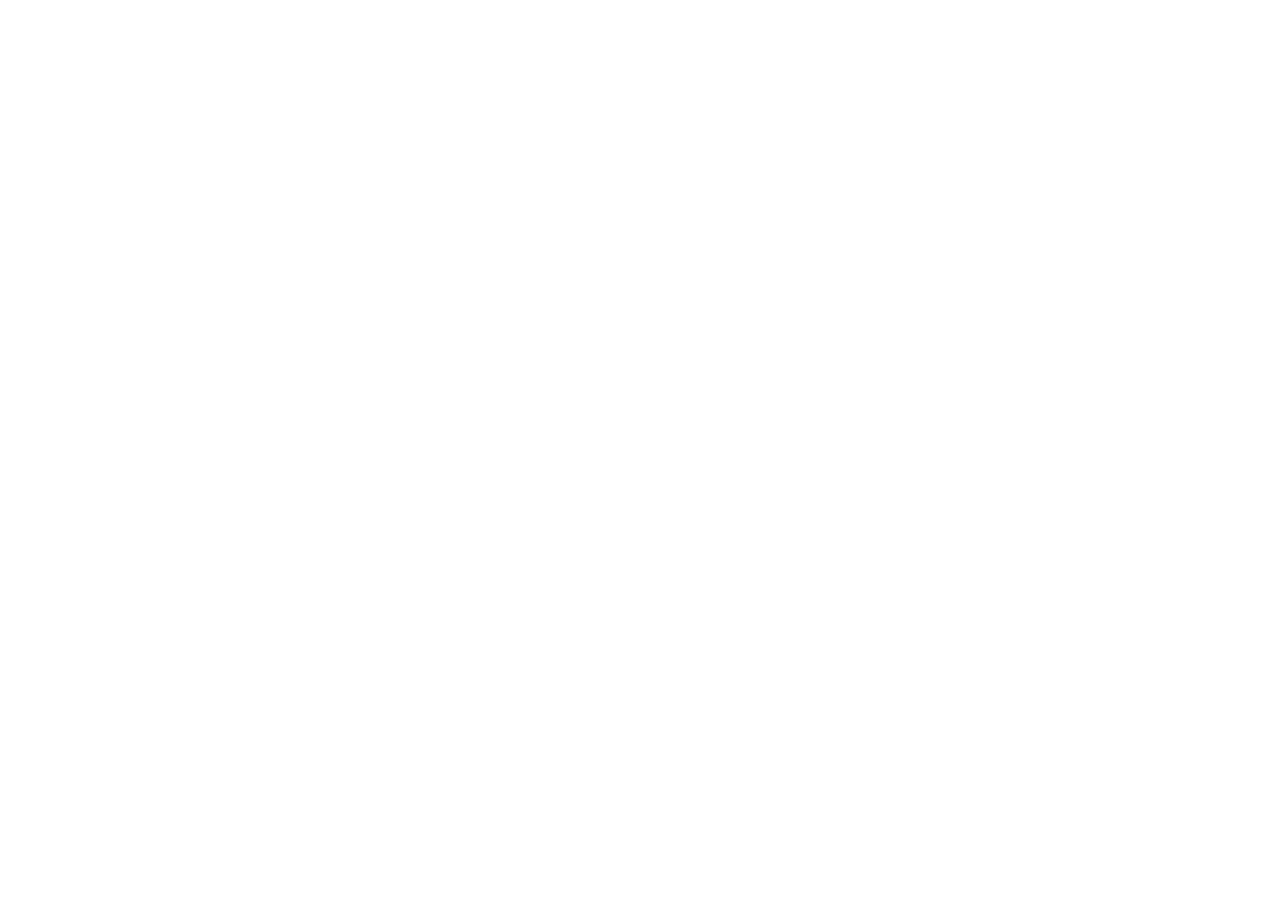
==== view.html @ 22b1ebb3 "first commit" ====
<!DOCTYPE html>
<html lang="en">
<head>
    <meta charset="UTF-8">
    <meta name="viewport" content="width=device-width, initial-scale=1.0">
    <title>Document</title>
</head>
<body>
    
</body>
</html>
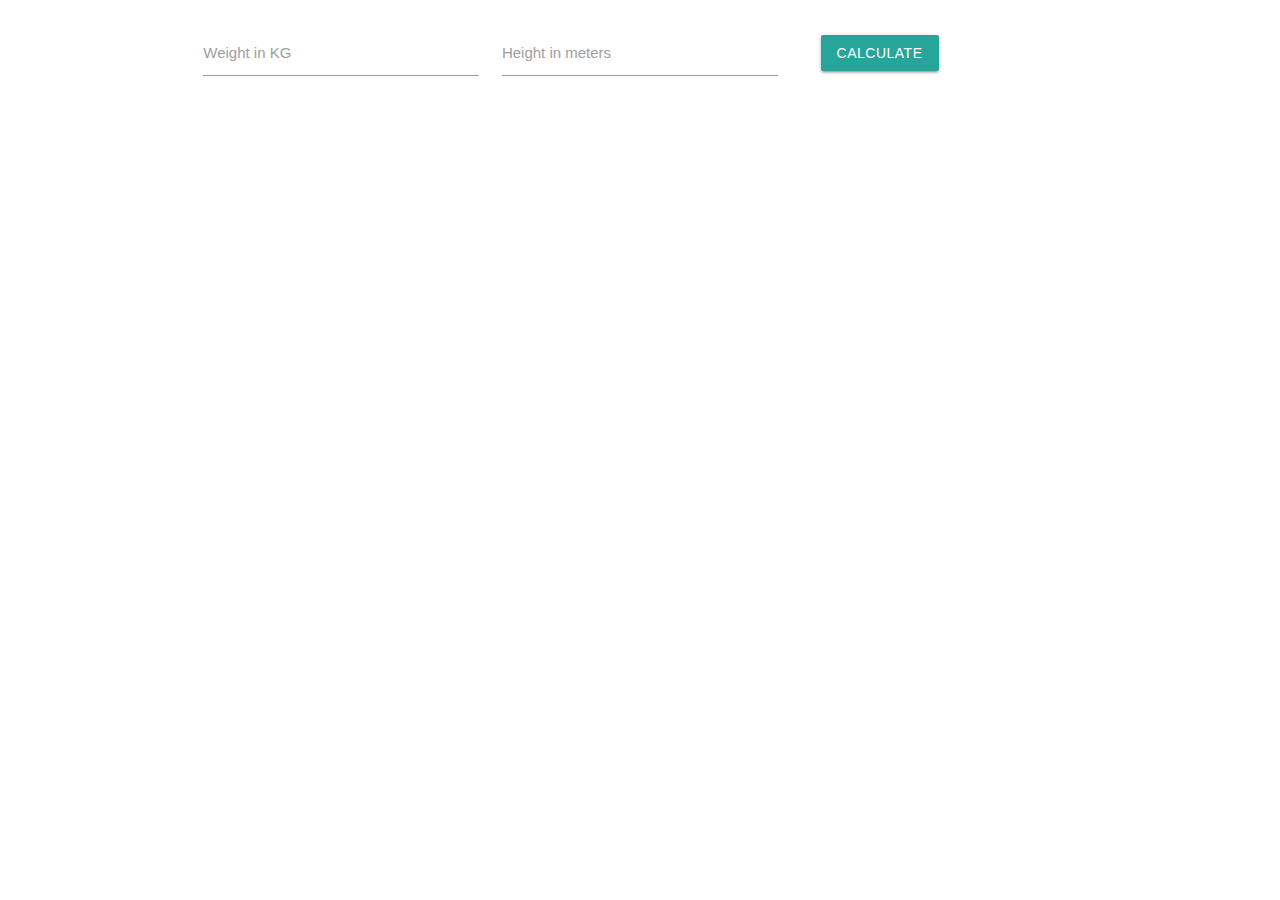
==== commit 0773ccb1: "added input field, imported materialize css, wrote logic to calculate BMI" ====
--- a/view.html
+++ b/view.html
@@ -3,9 +3,36 @@
 <head>
     <meta charset="UTF-8">
     <meta name="viewport" content="width=device-width, initial-scale=1.0">
-    <title>Document</title>
+    <title>BMI Calculator</title>
+    
+    <!-- MATERIALIZE CSS -->
+    <link rel="stylesheet" href="https://cdnjs.cloudflare.com/ajax/libs/materialize/1.0.0/css/materialize.min.css">
+    <!-- INTERNAL CSS -->
+    <link rel="stylesheet" href="css/style.css">
+
 </head>
 <body>
+    <div class="container">
+        <div class="row">
+            <div class=" input-field col s12">
+                <div class="row">
+                    <div class="input-field col s4">
+                        <input id="weight" type="number" step="0.01" class="validate">
+                        <label for="weight">Weight in KG</label>
+                    </div><!--CLOSE COLUMN-->
+                    <div class="input-field col s4">
+                        <input id="height" type="number" step="0.01" class="validate">
+                        <label for="height">Height in meters</label>
+                    </div><!--CLOSE COLUMN-->
+                    <div class="col s4">
+                        <a id="bmi-calculate" onclick="getValues()" class="waves-effect waves-light btn">Calculate</a>
+                    </div>
+                </div><!--CLOSE ROW-->
+            </div><!--CLOSE COLUMN-->
+        </div><!--CLOSE ROW-->
+    </div><!--CLOSE CONTAINER-->
     
+    <script src="https://cdnjs.cloudflare.com/ajax/libs/materialize/1.0.0/js/materialize.min.js"></script>
+    <script src="js/logic.js"></script>
 </body>
 </html>--- a/css/style.css
+++ b/css/style.css
@@ -0,0 +1,3 @@
+#bmi-calculate {
+    margin: 20px;
+}